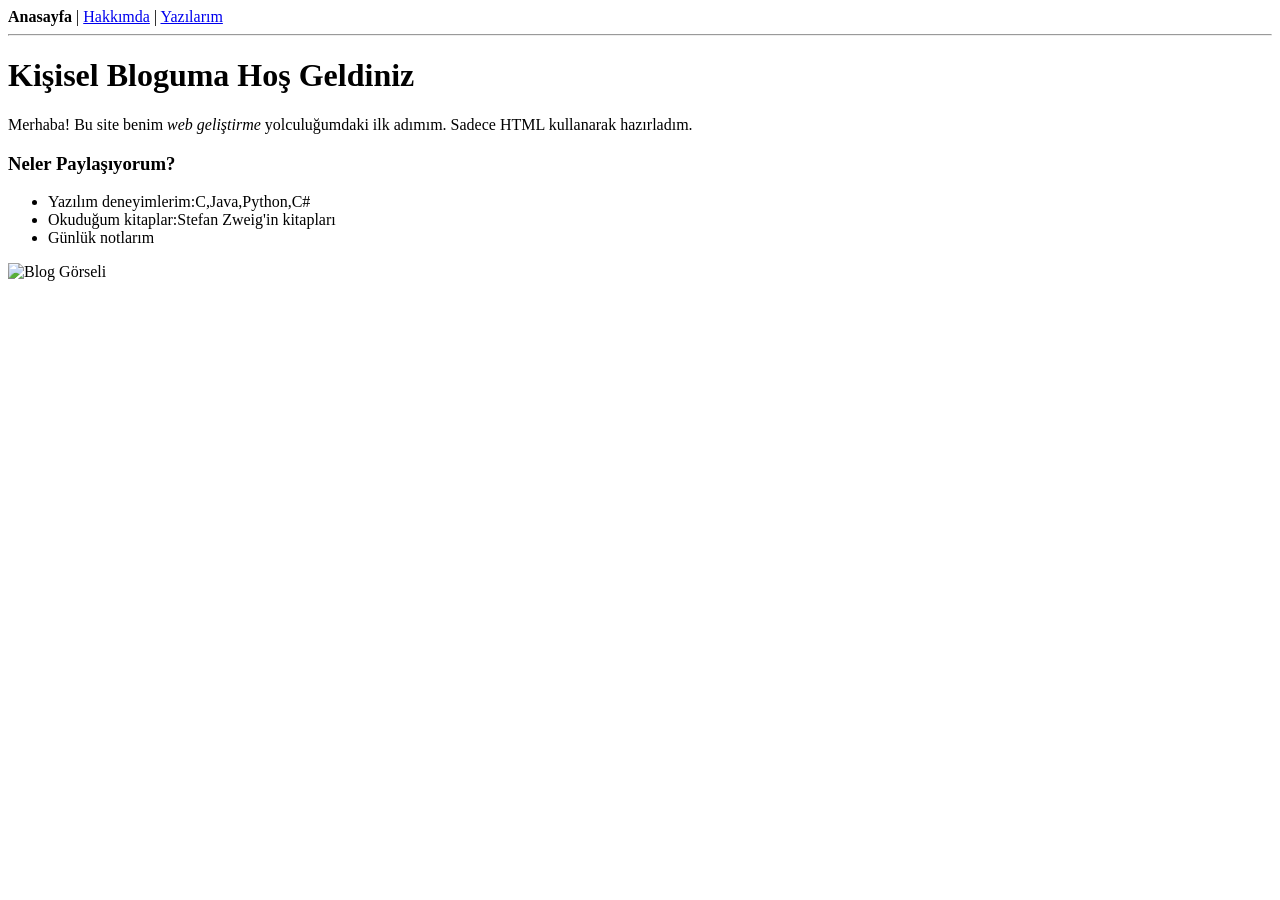
==== index.html @ 7e1d04bd "dosya commit edildi" ====
<!DOCTYPE html>
<html lang="tr">
<head>
    <meta charset="UTF-8">
    <title>Benim Blogum - Anasayfa</title>
</head>
<body>
    <nav>
        <b>Anasayfa</b> | 
        <a href="hakkimda.html">Hakkımda</a> | 
        <a href="yazilar.html">Yazılarım</a>
    </nav>

    <hr> <h1>Kişisel Bloguma Hoş Geldiniz</h1>
    <p>Merhaba! Bu site benim <i>web geliştirme</i> yolculuğumdaki ilk adımım. Sadece HTML kullanarak hazırladım.</p>
    
    <h3>Neler Paylaşıyorum?</h3>
    <ul>
        <li>Yazılım deneyimlerim:C,Java,Python,C# </li>
        <li>Okuduğum kitaplar:Stefan Zweig'in kitapları</li>
        <li>Günlük notlarım</li>
    </ul>

    <img src="https://via.placeholder.com/300" alt="Blog Görseli">
</body>
</html>
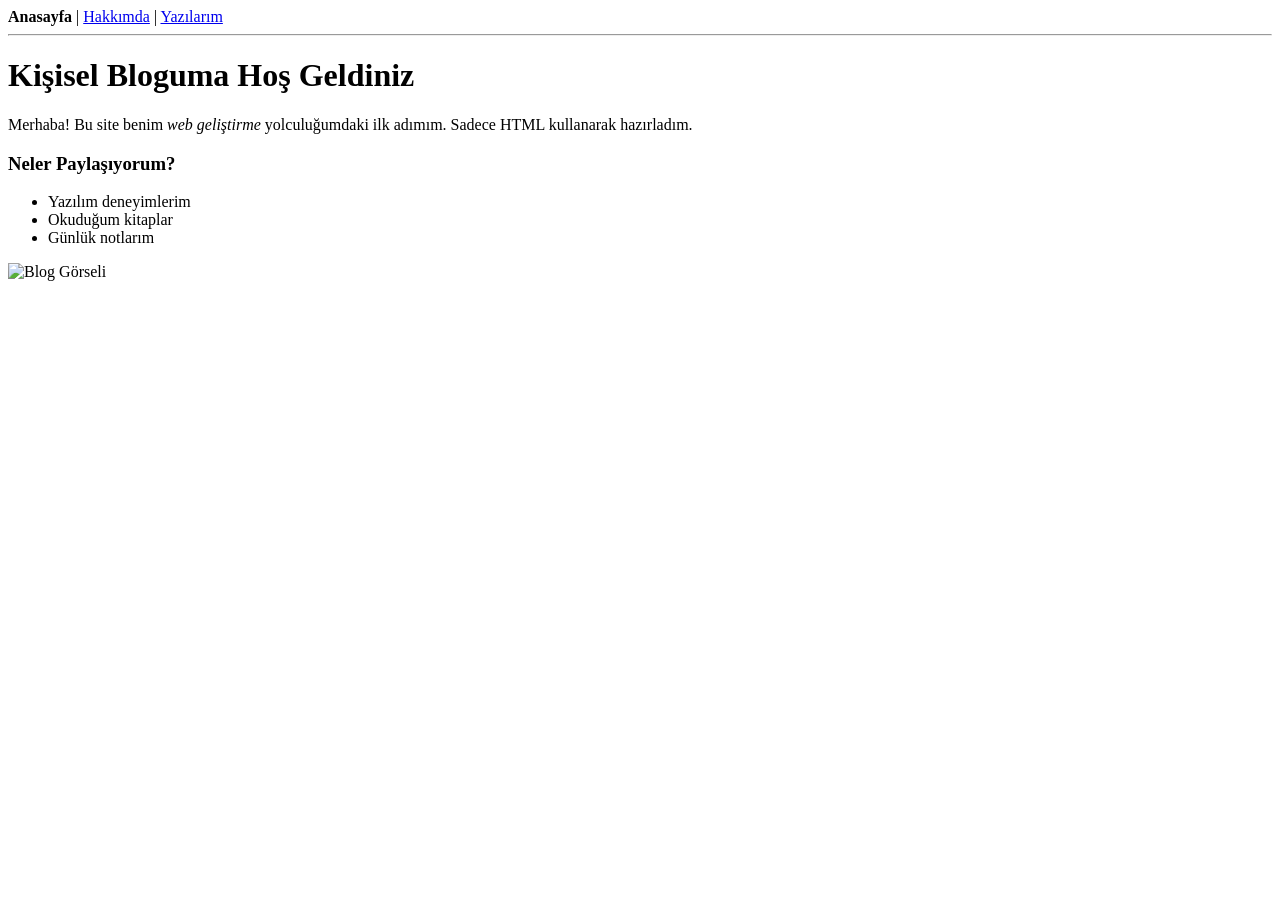
==== commit 80fe2757: "dosya commit edildi" ====
--- a/index.html
+++ b/index.html
@@ -16,8 +16,8 @@
     
     <h3>Neler Paylaşıyorum?</h3>
     <ul>
-        <li>Yazılım deneyimlerim:C,Java,Python,C# </li>
-        <li>Okuduğum kitaplar:Stefan Zweig'in kitapları</li>
+        <li>Yazılım deneyimlerim</li>
+        <li>Okuduğum kitaplar</li>
         <li>Günlük notlarım</li>
     </ul>
 
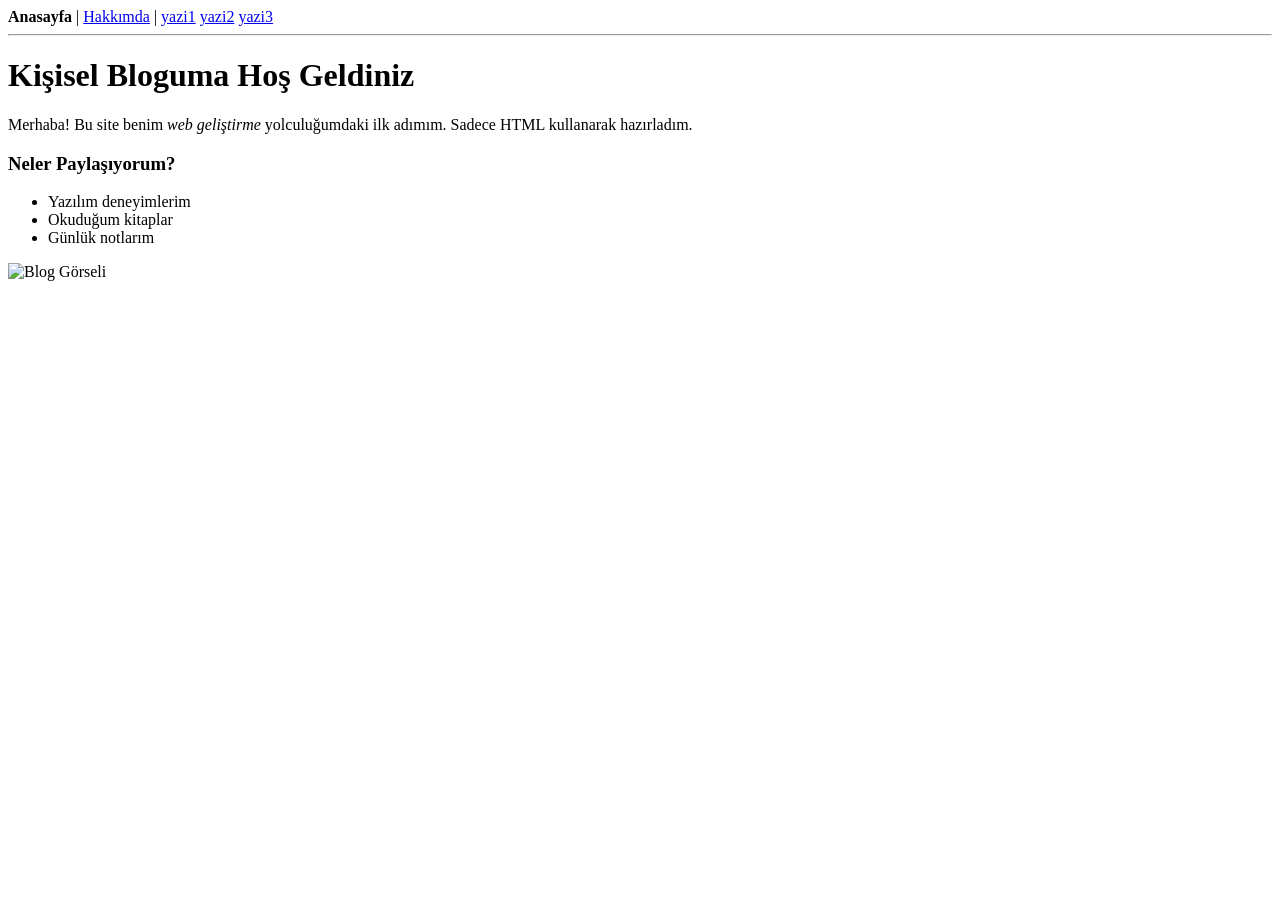
==== commit fe3bd4f6: "dosya commit edildi" ====
--- a/index.html
+++ b/index.html
@@ -8,7 +8,9 @@
     <nav>
         <b>Anasayfa</b> | 
         <a href="hakkimda.html">Hakkımda</a> | 
-        <a href="yazilar.html">Yazılarım</a>
+        <a href="yazilar/yazi1.html">yazi1</a>
+        <a href="yazilar/yazi2.html">yazi2</a>
+        <a href="yazilar/yazi3.html">yazi3</a>
     </nav>
 
     <hr> <h1>Kişisel Bloguma Hoş Geldiniz</h1>
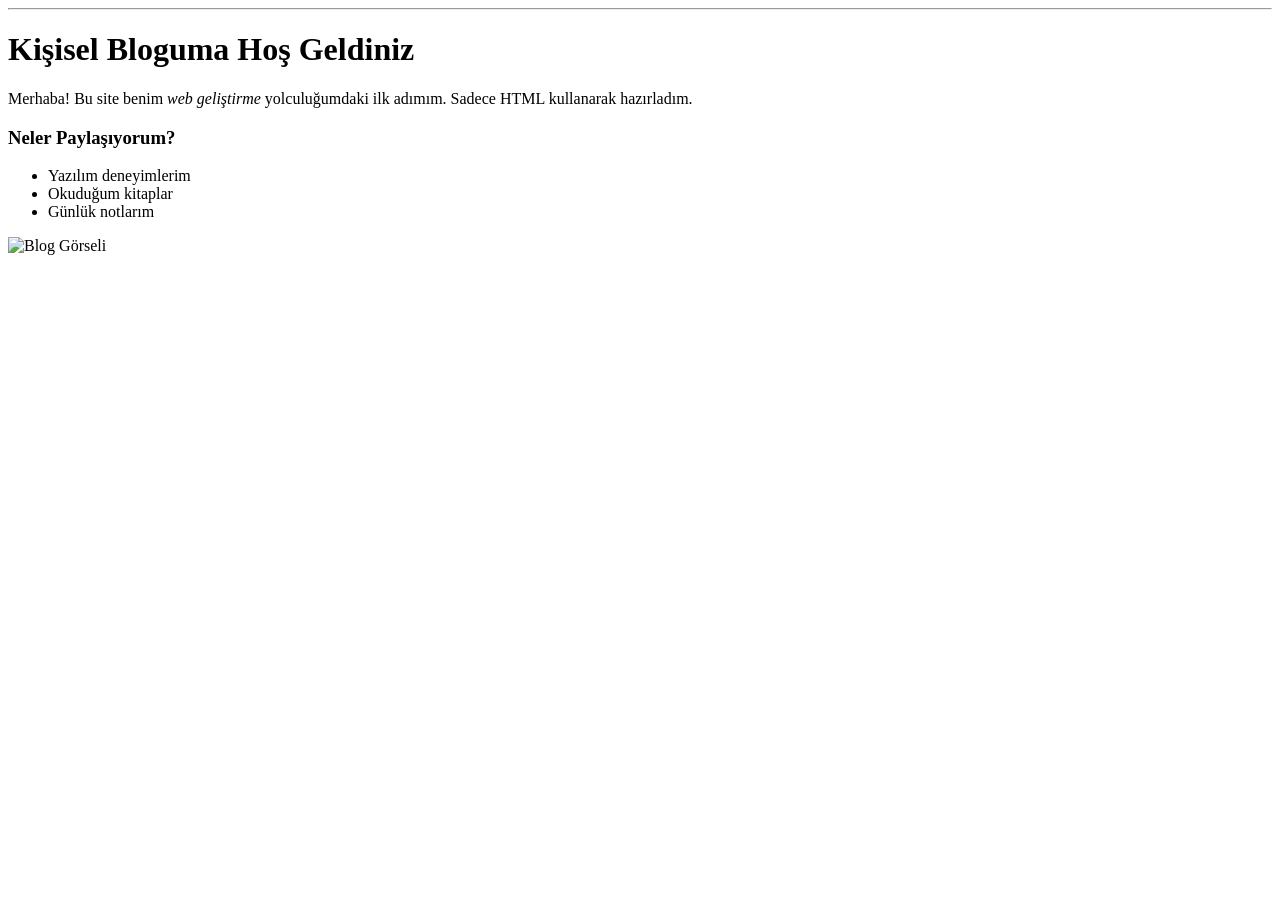
==== commit e41b056c: "düznlendi." ====
--- a/index.html
+++ b/index.html
@@ -2,16 +2,9 @@
 <html lang="tr">
 <head>
     <meta charset="UTF-8">
-    <title>Benim Blogum - Anasayfa</title>
+    <title>Benim Blogum - Anasayfa - Yazılar</title>
 </head>
 <body>
-    <nav>
-        <b>Anasayfa</b> | 
-        <a href="hakkimda.html">Hakkımda</a> | 
-        <a href="yazilar/yazi1.html">yazi1</a>
-        <a href="yazilar/yazi2.html">yazi2</a>
-        <a href="yazilar/yazi3.html">yazi3</a>
-    </nav>
 
     <hr> <h1>Kişisel Bloguma Hoş Geldiniz</h1>
     <p>Merhaba! Bu site benim <i>web geliştirme</i> yolculuğumdaki ilk adımım. Sadece HTML kullanarak hazırladım.</p>
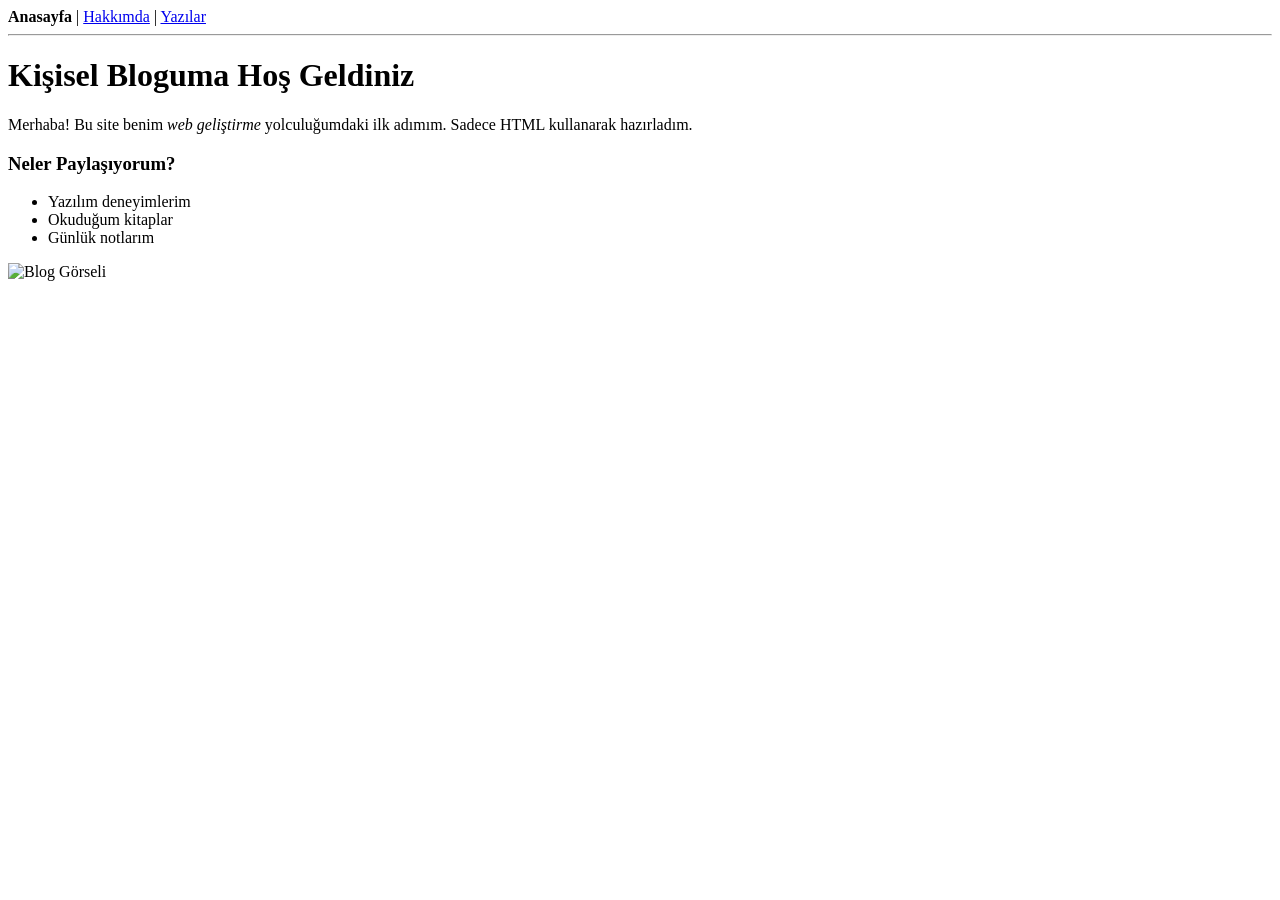
==== commit 995a7697: "düzenlendi." ====
--- a/index.html
+++ b/index.html
@@ -2,10 +2,14 @@
 <html lang="tr">
 <head>
     <meta charset="UTF-8">
-    <title>Benim Blogum - Anasayfa - Yazılar</title>
+    <title>Benim Blogum - Anasayfa </title>
 </head>
 <body>
-
+   <nav>
+        <b>Anasayfa</b> | 
+        <a href="hakkimda.html">Hakkımda</a> | 
+        <a href="yazilar.html">Yazılar</a>
+    </nav>
     <hr> <h1>Kişisel Bloguma Hoş Geldiniz</h1>
     <p>Merhaba! Bu site benim <i>web geliştirme</i> yolculuğumdaki ilk adımım. Sadece HTML kullanarak hazırladım.</p>
     
